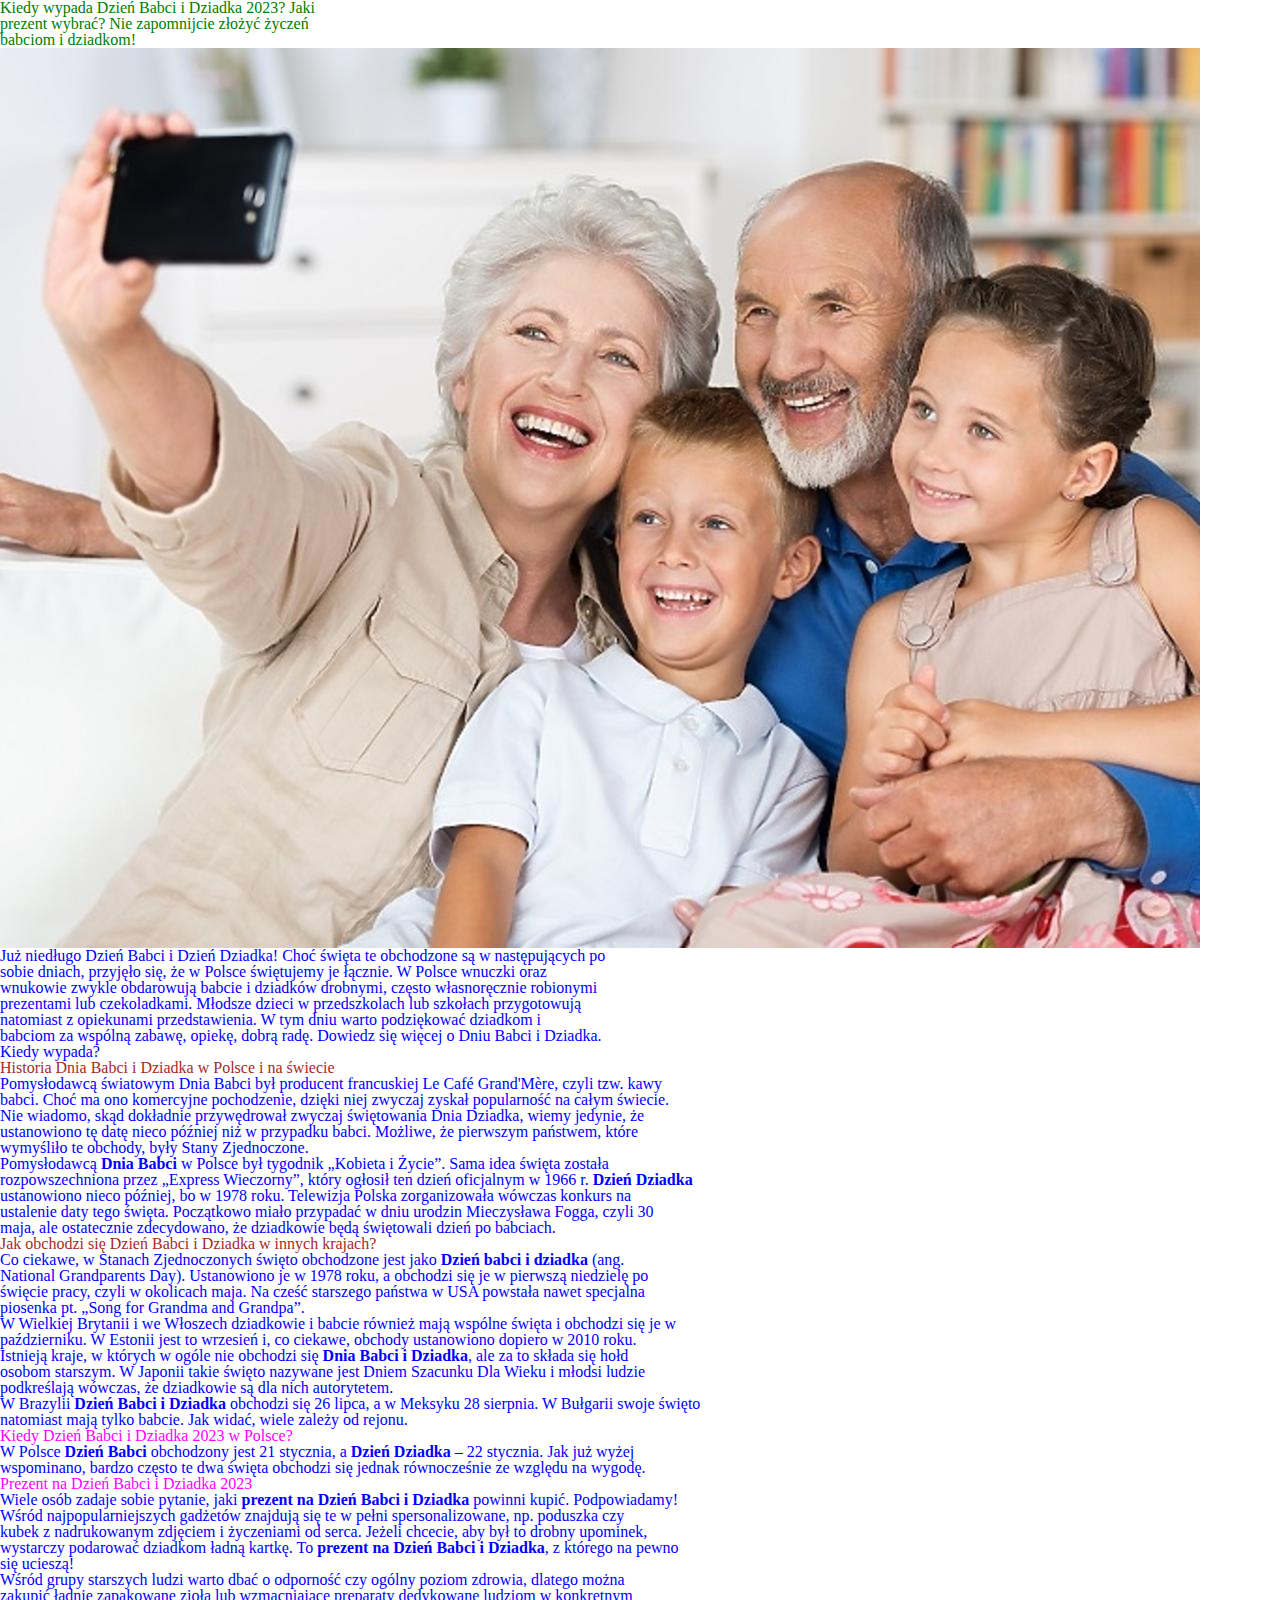
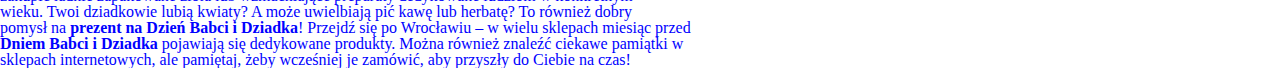
==== lesson_3/index.html @ aba20565 "Add files via upload" ====
<!DOCTYPE html>
<html lang="pl">
<head>
	<meta charset="UTF-8">
	<meta name="viewport" content="width=device-width, initial-scale=1.0">
	<link rel="stylesheet" href="css/style.css">
	<title>Święto</title>
</head>
<body>
	<div>
		<h1>Kiedy wypada Dzień Babci i Dziadka 2023? Jaki<br>
			prezent wybrać? Nie zapomnijcie złożyć życzeń<br>
			babciom i dziadkom!
		</h1>
		<img src="img/image1.jpg" alt="">
		<p>
			Już niedługo Dzień Babci i Dzień Dziadka! Choć święta te obchodzone są w następujących po<br>
			sobie dniach, przyjęło się, że w Polsce świętujemy je łącznie. W Polsce wnuczki oraz<br>
			wnukowie zwykle obdarowują babcie i dziadków drobnymi, często własnoręcznie robionymi<br>
			prezentami lub czekoladkami. Młodsze dzieci w przedszkolach lub szkołach przygotowują<br>
			natomiast z opiekunami przedstawienia. W tym dniu warto podziękować dziadkom i<br>
			babciom za wspólną zabawę, opiekę, dobrą radę. Dowiedz się więcej o Dniu Babci i Dziadka.<br>
			Kiedy wypada?
		</p>
	</div>
<main>	
	<div>
		<h2>Historia Dnia Babci i Dziadka w Polsce i na świecie</h2>
		<p>
			Pomysłodawcą światowym Dnia Babci był producent francuskiej Le Café Grand'Mère, czyli tzw. kawy<br>
			babci. Choć ma ono komercyjne pochodzenie, dzięki niej zwyczaj zyskał popularność na całym świecie.<br>
			Nie wiadomo, skąd dokładnie przywędrował zwyczaj świętowania Dnia Dziadka, wiemy jedynie, że<br>
			ustanowiono tę datę nieco później niż w przypadku babci. Możliwe, że pierwszym państwem, które<br>
			wymyśliło te obchody, były Stany Zjednoczone.
		</p>
		<p>
			Pomysłodawcą <strong>Dnia Babci</strong> w Polsce był tygodnik „Kobieta i Życie”. Sama idea święta została<br>
			rozpowszechniona przez „Express Wieczorny”, który ogłosił ten dzień oficjalnym w 1966 r. <strong>Dzień Dziadka</strong><br>
			ustanowiono nieco później, bo w 1978 roku. Telewizja Polska zorganizowała wówczas konkurs na<br>
			ustalenie daty tego święta. Początkowo miało przypadać w dniu urodzin Mieczysława Fogga, czyli 30<br>
			maja, ale ostatecznie zdecydowano, że dziadkowie będą świętowali dzień po babciach.
		</p>
	</div>
	<div>
		<h2>Jak obchodzi się Dzień Babci i Dziadka w innych krajach?</h2>
		<p>
			Co ciekawe, w Stanach Zjednoczonych święto obchodzone jest jako <strong>Dzień babci i dziadka</strong> (ang.<br>
			National Grandparents Day). Ustanowiono je w 1978 roku, a obchodzi się je w pierwszą niedzielę po<br>
			święcie pracy, czyli w okolicach maja. Na cześć starszego państwa w USA powstała nawet specjalna<br>
			piosenka pt. „Song for Grandma and Grandpa”.
		</p>
		<p>
			W Wielkiej Brytanii i we Włoszech dziadkowie i babcie również mają wspólne święta i obchodzi się je w<br>
			październiku. W Estonii jest to wrzesień i, co ciekawe, obchody ustanowiono dopiero w 2010 roku.<br>
			Istnieją kraje, w których w ogóle nie obchodzi się <strong>Dnia Babci i Dziadka</strong>, ale za to składa się hołd<br>
			osobom starszym. W Japonii takie święto nazywane jest Dniem Szacunku Dla Wieku i młodsi ludzie<br>
			podkreślają wówczas, że dziadkowie są dla nich autorytetem.
		</p>
		<p>
			W Brazylii <strong>Dzień Babci i Dziadka</strong> obchodzi się 26 lipca, a w Meksyku 28 sierpnia. W Bułgarii swoje święto<br>
			natomiast mają tylko babcie. Jak widać, wiele zależy od rejonu.
		</p>
	</div>
</main>
<footer>
	<div>
		<h3>Kiedy Dzień Babci i Dziadka 2023 w Polsce?</h3>
		<p>
			W Polsce <strong>Dzień Babci</strong> obchodzony jest 21 stycznia, a <strong>Dzień Dziadka</strong> – 22 stycznia. Jak już wyżej<br>
			wspominano, bardzo często te dwa święta obchodzi się jednak równocześnie ze względu na wygodę.
		</p>
		<h3>Prezent na Dzień Babci i Dziadka 2023</h3>
		<p>
			Wiele osób zadaje sobie pytanie, jaki <strong>prezent na Dzień Babci i Dziadka</strong> powinni kupić. Podpowiadamy!<br>
			Wśród najpopularniejszych gadżetów znajdują się te w pełni spersonalizowane, np. poduszka czy<br>
			kubek z nadrukowanym zdjęciem i życzeniami od serca. Jeżeli chcecie, aby był to drobny upominek,<br>
			wystarczy podarować dziadkom ładną kartkę. To <strong>prezent na Dzień Babci i Dziadka</strong>, z którego na pewno<br>
			się ucieszą!
		</p>
		<p>
			Wśród grupy starszych ludzi warto dbać o odporność czy ogólny poziom zdrowia, dlatego można<br>
			zakupić ładnie zapakowane zioła lub wzmacniające preparaty dedykowane ludziom w konkretnym<br>
			wieku. Twoi dziadkowie lubią kwiaty? A może uwielbiają pić kawę lub herbatę? To również dobry<br>
			pomysł na <strong>prezent na Dzień Babci i Dziadka</strong>! Przejdź się po Wrocławiu – w wielu sklepach miesiąc przed<br>
			<strong>Dniem Babci i Dziadka</strong> pojawiają się dedykowane produkty. Można również znaleźć ciekawe pamiątki w<br>
			sklepach internetowych, ale pamiętaj, żeby wcześniej je zamówić, aby przyszły do Ciebie na czas!
		</p>
	</div>
</footer>
</body>
</html>
---- lesson_3/css/style.css ----
@import url("reset.css");

h1{
	color: green;
}
p{
	color: blue;
}
h2 {
	color:brown;
}
h3{
	color:fuchsia;
}
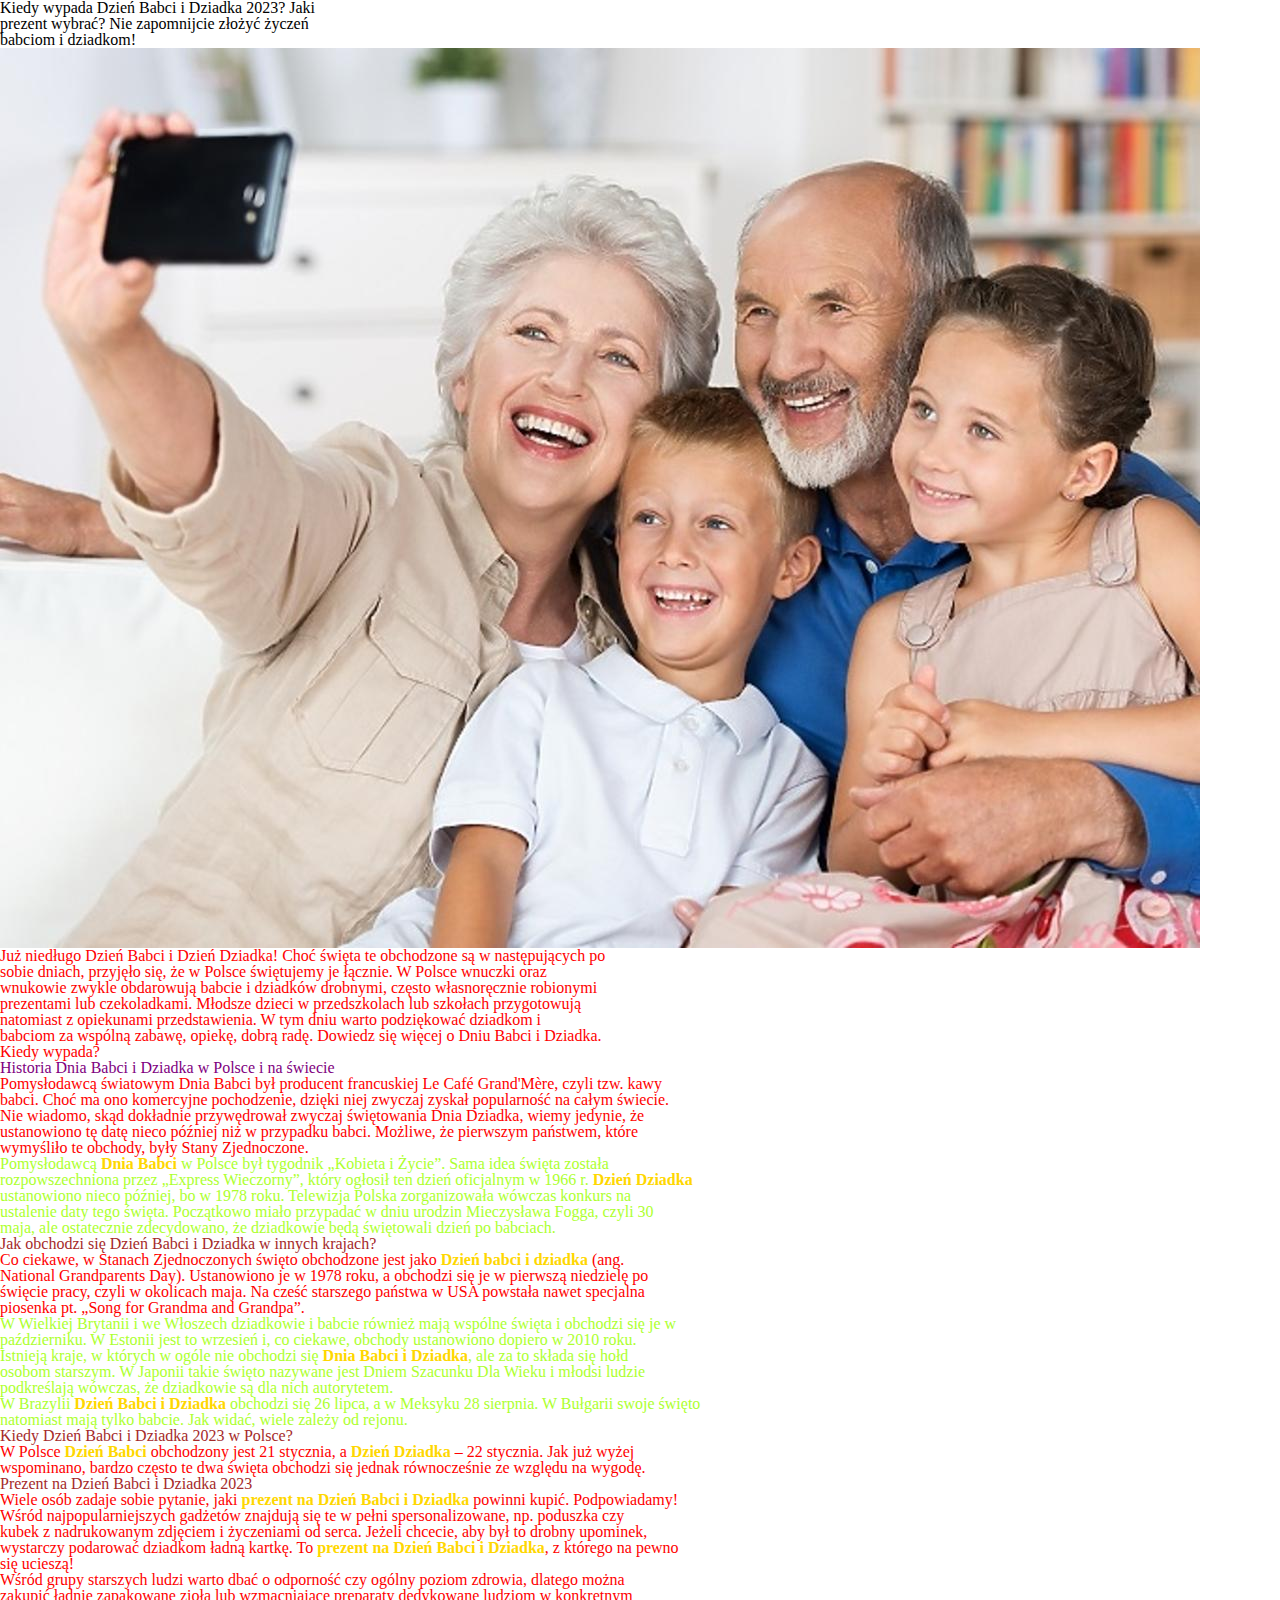
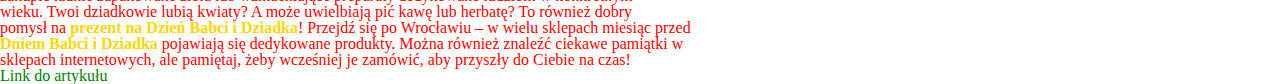
==== commit 87e569e3: "Add files via upload" ====
--- a/lesson_3/index.html
+++ b/lesson_3/index.html
@@ -7,33 +7,35 @@
 	<title>Święto</title>
 </head>
 <body>
-	<div>
-		<h1>Kiedy wypada Dzień Babci i Dziadka 2023? Jaki<br>
-			prezent wybrać? Nie zapomnijcie złożyć życzeń<br>
-			babciom i dziadkom!
-		</h1>
-		<img src="img/image1.jpg" alt="">
-		<p>
-			Już niedługo Dzień Babci i Dzień Dziadka! Choć święta te obchodzone są w następujących po<br>
-			sobie dniach, przyjęło się, że w Polsce świętujemy je łącznie. W Polsce wnuczki oraz<br>
-			wnukowie zwykle obdarowują babcie i dziadków drobnymi, często własnoręcznie robionymi<br>
-			prezentami lub czekoladkami. Młodsze dzieci w przedszkolach lub szkołach przygotowują<br>
-			natomiast z opiekunami przedstawienia. W tym dniu warto podziękować dziadkom i<br>
-			babciom za wspólną zabawę, opiekę, dobrą radę. Dowiedz się więcej o Dniu Babci i Dziadka.<br>
-			Kiedy wypada?
-		</p>
-	</div>
+	<header>
+		<div class="header">
+			<h1 id="list">Kiedy wypada Dzień Babci i Dziadka 2023? Jaki<br>
+				prezent wybrać? Nie zapomnijcie złożyć życzeń<br>
+				babciom i dziadkom!
+			</h1>
+			<img src="img/image1.jpg" alt="Babcia_ta_dziadek">
+			<p class="text">
+				Już niedługo Dzień Babci i Dzień Dziadka! Choć święta te obchodzone są w następujących po<br>
+				sobie dniach, przyjęło się, że w Polsce świętujemy je łącznie. W Polsce wnuczki oraz<br>
+				wnukowie zwykle obdarowują babcie i dziadków drobnymi, często własnoręcznie robionymi<br>
+				prezentami lub czekoladkami. Młodsze dzieci w przedszkolach lub szkołach przygotowują<br>
+				natomiast z opiekunami przedstawienia. W tym dniu warto podziękować dziadkom i<br>
+				babciom za wspólną zabawę, opiekę, dobrą radę. Dowiedz się więcej o Dniu Babci i Dziadka.<br>
+				Kiedy wypada?
+			</p>
+		</div>
+	</header>
 <main>	
 	<div>
-		<h2>Historia Dnia Babci i Dziadka w Polsce i na świecie</h2>
-		<p>
+		<h2 class="list2">Historia Dnia Babci i Dziadka w Polsce i na świecie</h2>
+		<p class="text">
 			Pomysłodawcą światowym Dnia Babci był producent francuskiej Le Café Grand'Mère, czyli tzw. kawy<br>
 			babci. Choć ma ono komercyjne pochodzenie, dzięki niej zwyczaj zyskał popularność na całym świecie.<br>
 			Nie wiadomo, skąd dokładnie przywędrował zwyczaj świętowania Dnia Dziadka, wiemy jedynie, że<br>
 			ustanowiono tę datę nieco później niż w przypadku babci. Możliwe, że pierwszym państwem, które<br>
 			wymyśliło te obchody, były Stany Zjednoczone.
 		</p>
-		<p>
+		<p class="text">
 			Pomysłodawcą <strong>Dnia Babci</strong> w Polsce był tygodnik „Kobieta i Życie”. Sama idea święta została<br>
 			rozpowszechniona przez „Express Wieczorny”, który ogłosił ten dzień oficjalnym w 1966 r. <strong>Dzień Dziadka</strong><br>
 			ustanowiono nieco później, bo w 1978 roku. Telewizja Polska zorganizowała wówczas konkurs na<br>
@@ -43,20 +45,20 @@
 	</div>
 	<div>
 		<h2>Jak obchodzi się Dzień Babci i Dziadka w innych krajach?</h2>
-		<p>
+		<p class="text">
 			Co ciekawe, w Stanach Zjednoczonych święto obchodzone jest jako <strong>Dzień babci i dziadka</strong> (ang.<br>
 			National Grandparents Day). Ustanowiono je w 1978 roku, a obchodzi się je w pierwszą niedzielę po<br>
 			święcie pracy, czyli w okolicach maja. Na cześć starszego państwa w USA powstała nawet specjalna<br>
 			piosenka pt. „Song for Grandma and Grandpa”.
 		</p>
-		<p>
+		<p class="text">
 			W Wielkiej Brytanii i we Włoszech dziadkowie i babcie również mają wspólne święta i obchodzi się je w<br>
 			październiku. W Estonii jest to wrzesień i, co ciekawe, obchody ustanowiono dopiero w 2010 roku.<br>
 			Istnieją kraje, w których w ogóle nie obchodzi się <strong>Dnia Babci i Dziadka</strong>, ale za to składa się hołd<br>
 			osobom starszym. W Japonii takie święto nazywane jest Dniem Szacunku Dla Wieku i młodsi ludzie<br>
 			podkreślają wówczas, że dziadkowie są dla nich autorytetem.
 		</p>
-		<p>
+		<p class="text">
 			W Brazylii <strong>Dzień Babci i Dziadka</strong> obchodzi się 26 lipca, a w Meksyku 28 sierpnia. W Bułgarii swoje święto<br>
 			natomiast mają tylko babcie. Jak widać, wiele zależy od rejonu.
 		</p>
@@ -65,19 +67,21 @@
 <footer>
 	<div>
 		<h3>Kiedy Dzień Babci i Dziadka 2023 w Polsce?</h3>
-		<p>
+		<p class="text">
 			W Polsce <strong>Dzień Babci</strong> obchodzony jest 21 stycznia, a <strong>Dzień Dziadka</strong> – 22 stycznia. Jak już wyżej<br>
 			wspominano, bardzo często te dwa święta obchodzi się jednak równocześnie ze względu na wygodę.
 		</p>
 		<h3>Prezent na Dzień Babci i Dziadka 2023</h3>
-		<p>
+		<p class="text">
 			Wiele osób zadaje sobie pytanie, jaki <strong>prezent na Dzień Babci i Dziadka</strong> powinni kupić. Podpowiadamy!<br>
 			Wśród najpopularniejszych gadżetów znajdują się te w pełni spersonalizowane, np. poduszka czy<br>
 			kubek z nadrukowanym zdjęciem i życzeniami od serca. Jeżeli chcecie, aby był to drobny upominek,<br>
 			wystarczy podarować dziadkom ładną kartkę. To <strong>prezent na Dzień Babci i Dziadka</strong>, z którego na pewno<br>
 			się ucieszą!
 		</p>
-		<p>
+	</div>
+	<div>
+		<p class="text">
 			Wśród grupy starszych ludzi warto dbać o odporność czy ogólny poziom zdrowia, dlatego można<br>
 			zakupić ładnie zapakowane zioła lub wzmacniające preparaty dedykowane ludziom w konkretnym<br>
 			wieku. Twoi dziadkowie lubią kwiaty? A może uwielbiają pić kawę lub herbatę? To również dobry<br>
@@ -85,6 +89,7 @@
 			<strong>Dniem Babci i Dziadka</strong> pojawiają się dedykowane produkty. Można również znaleźć ciekawe pamiątki w<br>
 			sklepach internetowych, ale pamiętaj, żeby wcześniej je zamówić, aby przyszły do Ciebie na czas!
 		</p>
+	<a href="https://www.wroclaw.pl/dla-mieszkanca/kiedy-dzien-babci-i-dziadka-2023-prezenty-zyczenia">Link do artykułu</a>
 	</div>
 </footer>
 </body>
--- a/lesson_3/css/style.css
+++ b/lesson_3/css/style.css
@@ -1,14 +1,65 @@
 @import url("reset.css");
 
-h1{
-	color: green;
+* {
+	color: pink;
 }
-p{
-	color: blue;
+
+.header {
+	color: aquamarine;
 }
-h2 {
-	color:brown;
+
+a {
+	color:green;
 }
-h3{
-	color:fuchsia;
+
+.text {
+	color: red;
+}
+
+#list {
+	color: black;
+}
+
+.list2 {
+	color:purple;
+}
+
+h1,h2,h3 {
+	color: brown;
+}
+div.text {
+	color: peachpuff;
+}
+
+/* .text {
+	color: greenyellow;
+}
+
+.lesson,
+.text {
+	color: greenyellow;
+} */
+
+.text p {
+	color: azure;
+}
+
+.text * {
+	color: gold;
+}
+
+/* .text > p {
+	color: greenyellow;
+} */
+
+.text + p {
+	color: greenyellow;
+}
+
+.text .lesson {
+	color: greenyellow;
+}
+
+strong {
+	color: turquoise;
 }